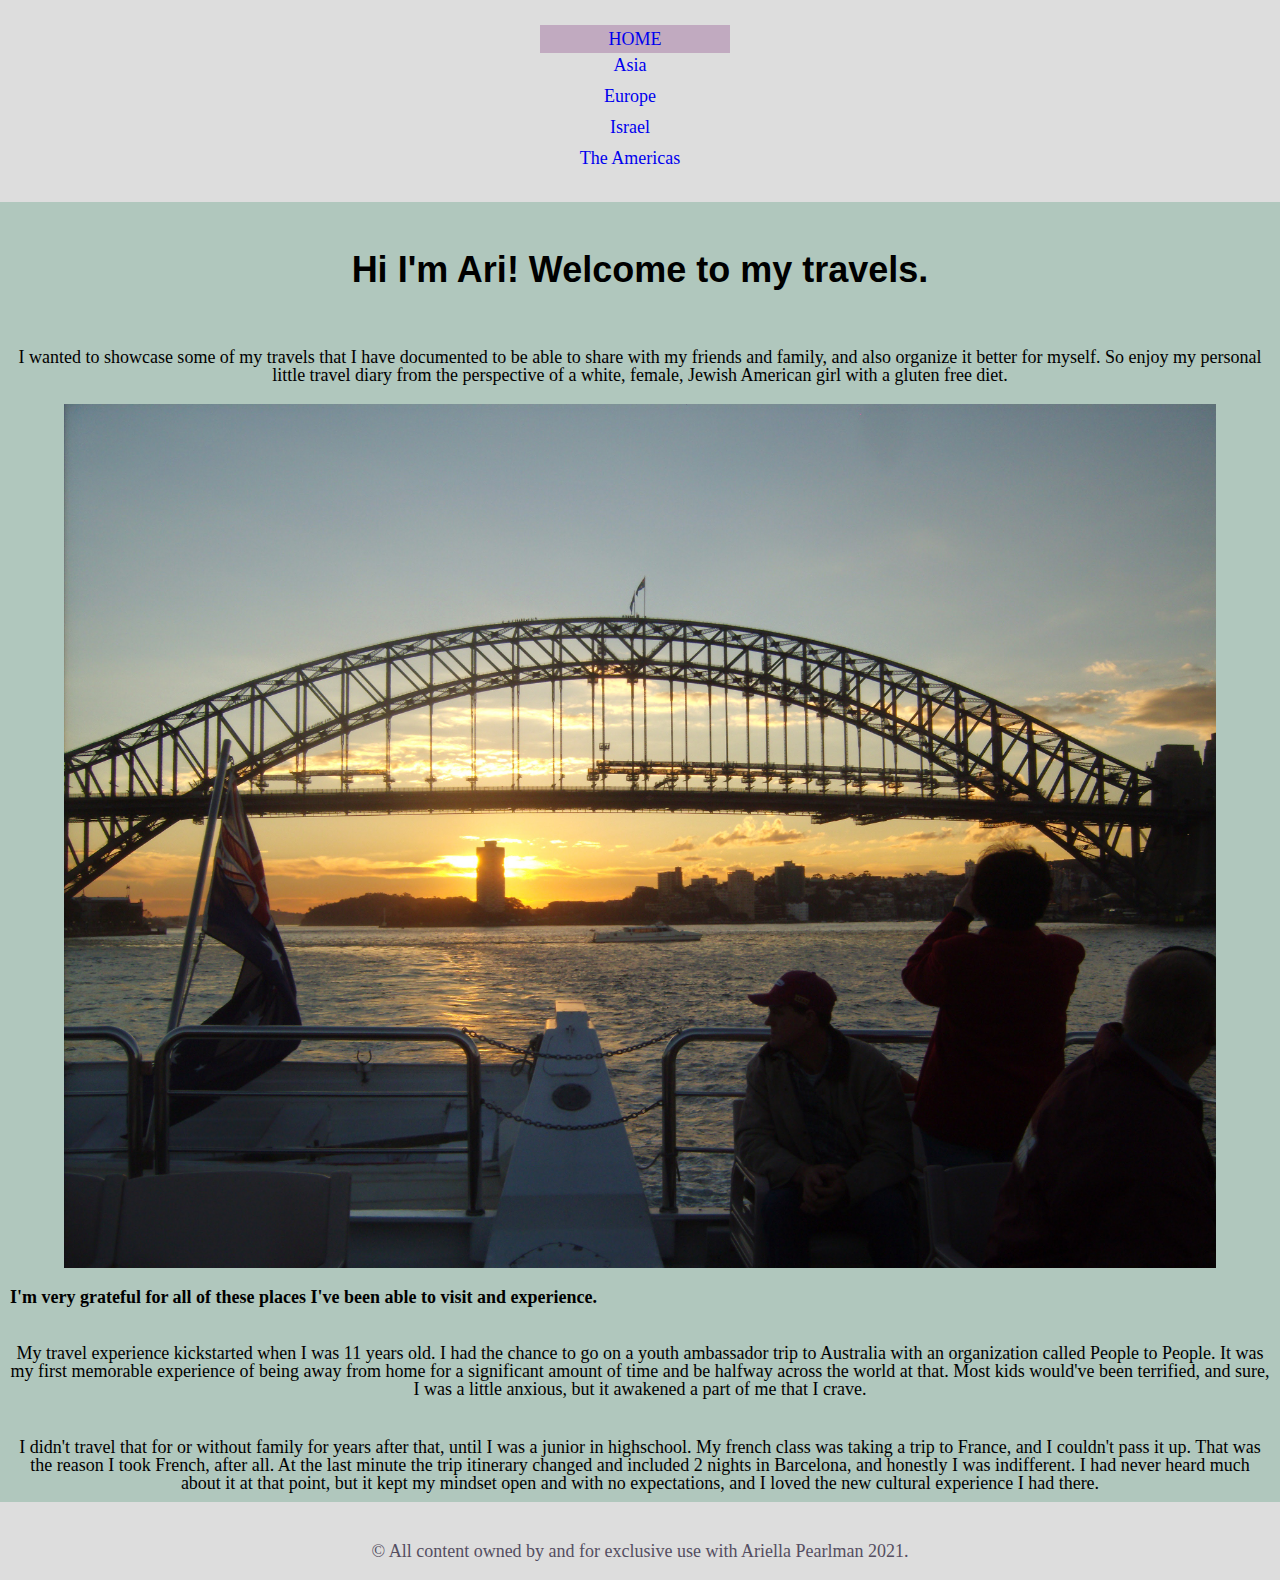
==== index.html @ f12da17f "Add files via upload" ====
<!DOCTYPE html>
<html lang="en">
    <head>
    <meta charset="utf-8">
    <meta name='viewport' content="width=device-width, initial-scale=1.0">
    <link rel="stylesheet" type="text/css" href="css/html5reset.css">
    <link rel="stylesheet" type="text/css" href="css/style.css">
    <title>AP Travels</title>
    <!---Maybe include a favicon. Not sure if thats a requirement but would be nice-->
    </head>
    <body>
        <div class="skip"><a href="#main">Skip to Main Content</a></div>
        <nav>
            <ul class="navigation">
            <li class="nav_item current"><a href="index.html">Home</a></li>
            <li class="nav_item"><a href="asia.html">Asia</a></li>
            <li class="nav_item"><a href="europe.html">Europe</a></li>
            <li class="nav_item"><a href="israel.html">Israel</a></li>
            <li class="nav_item"><a href="americas.html">The Americas</a></li>
            </ul>
        </nav>
        <main class="container">
            <header id="main">
                <h1>Hi I'm Ari! Welcome to my travels.</h1>
            </header>
        <div class="about">
            <a id="about"></a>
            <p>I wanted to showcase some of my travels that I have documented to be able to share with my friends and family, and also organize it better for myself. So enjoy my personal little travel diary from the perspective of a white, female, Jewish American girl with a gluten free diet.
            </p>
            <div class="aus-image">
                <img src="images/aus.jpg" alt="">
            </div>
            <h3>I'm very grateful for all of these places I've been able to visit and experience.</h3>
           <br>
            <p>My travel experience kickstarted when I was 11 years old. I had the chance to go on a youth ambassador trip to Australia with an organization called People to People. It was my first memorable experience of being away from home for a significant amount of time and be halfway across the world at that. Most kids would've been terrified, and sure, I was a little anxious, but it awakened a part of me that I crave. </p>
            <div class="smedley-image">
                <img src="images/smedley.jpg" alt="">
            </div>
            <p>I didn't travel that for or without family for years after that, until I was a junior in highschool. My french class was taking a trip to France, and I couldn't pass it up. That was the reason I took French, after all. At the last minute the trip itinerary changed and included 2 nights in Barcelona, and honestly I was indifferent. I had never heard much about it at that point, but it kept my mindset open and with no expectations, and I loved the new cultural experience I had there. </p>
        </div>
        </main>
        <footer>
            <p> &copy; All content owned by and for exclusive use with Ariella Pearlman 2021. <br>
            <!-- <div class="contact"><a href="#contact">Contact</a></div> -->
            </p>
        </footer>
    </body>
   </html>
---- css/style.css ----
html{
    scroll-behavior: smooth;
    height: 100%;
    position: relative;
}

body{
    background-color:#B0C7BD; 
    font-size: 18px;
    margin: 0;
    padding: 0;
}

h1{
    font-size: 2em;
    line-height: 1;
    padding: 50px 0;
    font-family: Century Gothic, sans-serif;
    text-align: center;
}

h2{
    font-size: 1.5em;
    padding: 10px 0;
    line-height: 1.5;
    font-family: Century-Gothic, sans-serif;
    text-align: center;
}

h3{
    padding: 10px;
}

.nav_item a{
    /* display: grid; */
    text-decoration: none;
}

.navigation{
    list-style-type: none;
    display: grid;
    grid-template-rows: repeat(5, 1fr);
    grid-gap: 3px;
    justify-content: center;
    text-align: center;

}

.nav_item{
    display: inline;
    padding-right: 20px;
    width: 10em;
}

nav{
    background-color: #ddd;
    color: #544E61;
    padding: 25px 10px;
    text-align: left;
    font-family: Cambria, serif;
}

.nav_item a:visited{
    color: #544E61;
}

.nav_item:hover, .nav_item:focus, .nav_item:active{
    text-transform: uppercase;
    background-color: #C1AAC0;
    border: 2px solid black;
    padding: 5px;
}

.current{
    text-transform: uppercase;
    background-color: #C1AAC0;
    padding: 5px;

}

header p{
    color: white;
    font-size: 24px;
    padding: 0 100px;
    text-align: center;
}

/* nav:focus{
    text-transform: uppercase;
    border: 2px solid black;

} */

p{
    padding: 10px;
    text-align: center;
}

.caption{
    font-size:0.8em;
}

img{
    display: block;
    max-width: 90%;
    margin-left: auto;
    margin-right: auto;
    padding: 10px 0px;

}

.aus-image img{
    display: block;
    max-width: 90%;
    margin-left: auto;
    margin-right: auto;
    padding: 10px;
}

.eurogrid{
    display: grid;
    grid-template-columns:2fr 1fr;
}

footer{
    background-color: #ddd;
    color: #544E61;
    padding-top: 30px;
    padding-bottom: 10px;
    text-align: center;
    /* next lines added to keep footer position at the bottom of the viewport */
    bottom: 0;
    position: inherit; /*not sure if this is right */
    width: 100%; 
}


.skip a{
    left: 0;
    position: absolute;
    z-index: 1;
    top: -40px;
}

.skip a:focus{
    top: 0;
}

/* for reduced motion */
@media screen and (prefers-reduced-motion: reduce) {
    /* turn off scroll */
    html{
        scroll-behavior: auto;
    }

    /* turns off transition */

    /* .skip a{
        -webkit-transition: initial;
        transition: initial;
    } */

    /* header{
        background-attachment: initial;
    } */ 
    /* turns off parallax image, hasn't been setup yet so it's not linked to header  */

}
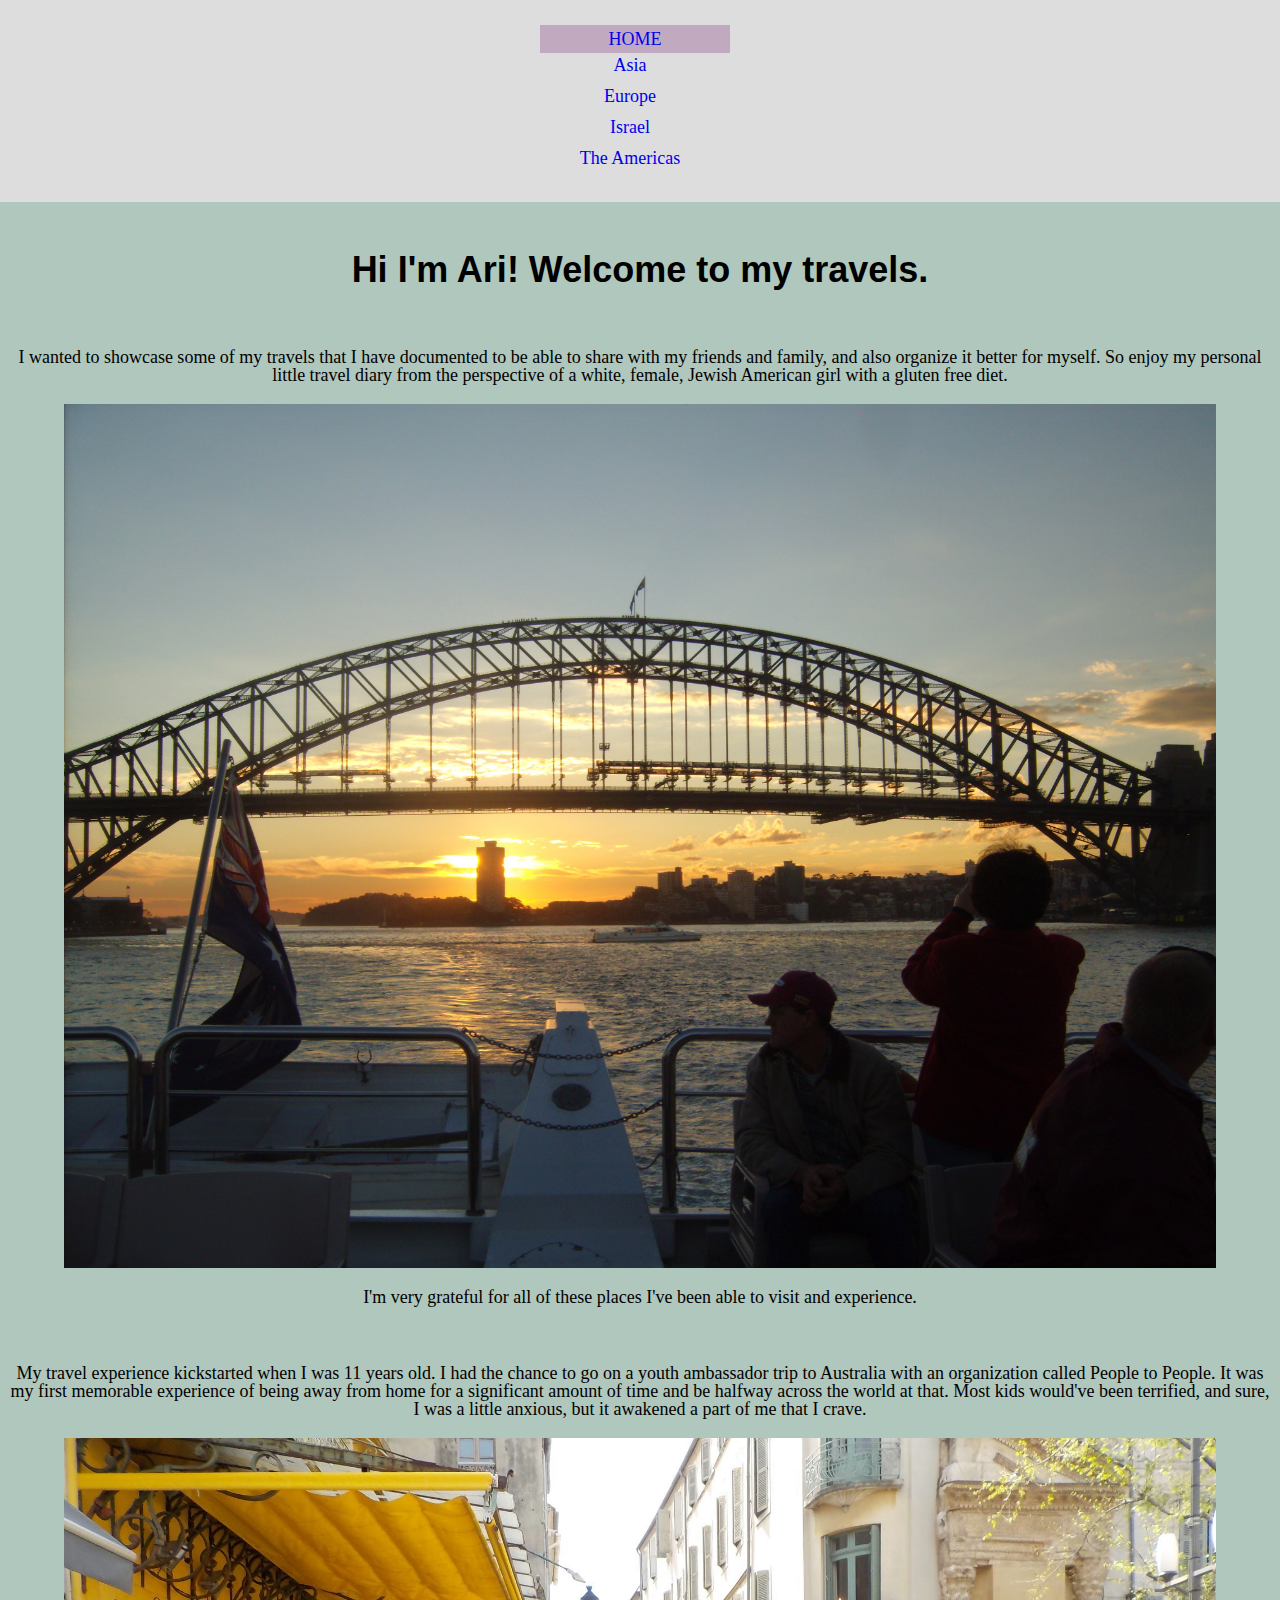
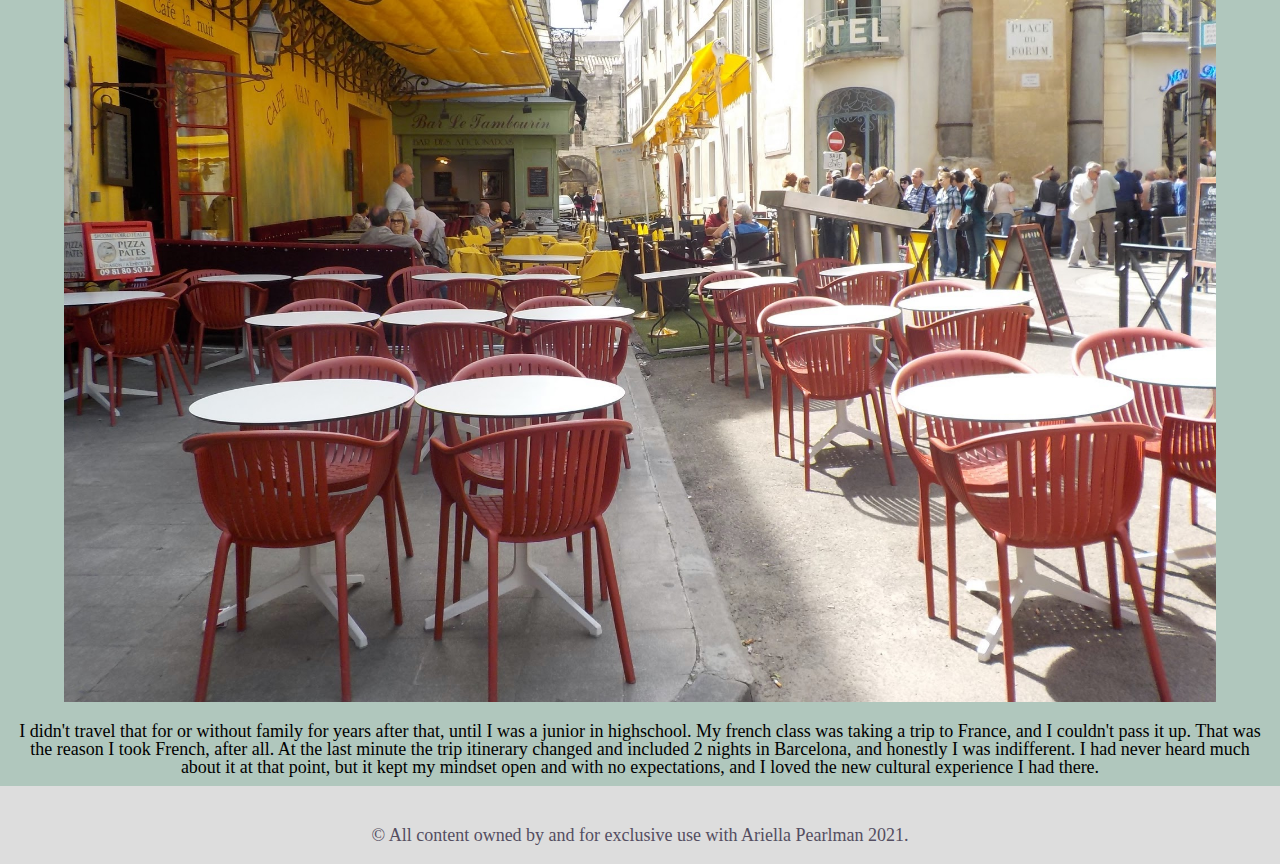
==== commit 841375e8: "Update index.html" ====
--- a/index.html
+++ b/index.html
@@ -30,7 +30,7 @@
             <div class="aus-image">
                 <img src="images/aus.jpg" alt="">
             </div>
-            <h3>I'm very grateful for all of these places I've been able to visit and experience.</h3>
+            <p>I'm very grateful for all of these places I've been able to visit and experience.<p>
            <br>
             <p>My travel experience kickstarted when I was 11 years old. I had the chance to go on a youth ambassador trip to Australia with an organization called People to People. It was my first memorable experience of being away from home for a significant amount of time and be halfway across the world at that. Most kids would've been terrified, and sure, I was a little anxious, but it awakened a part of me that I crave. </p>
             <div class="smedley-image">
@@ -45,4 +45,4 @@
             </p>
         </footer>
     </body>
-   </html>+   </html>
